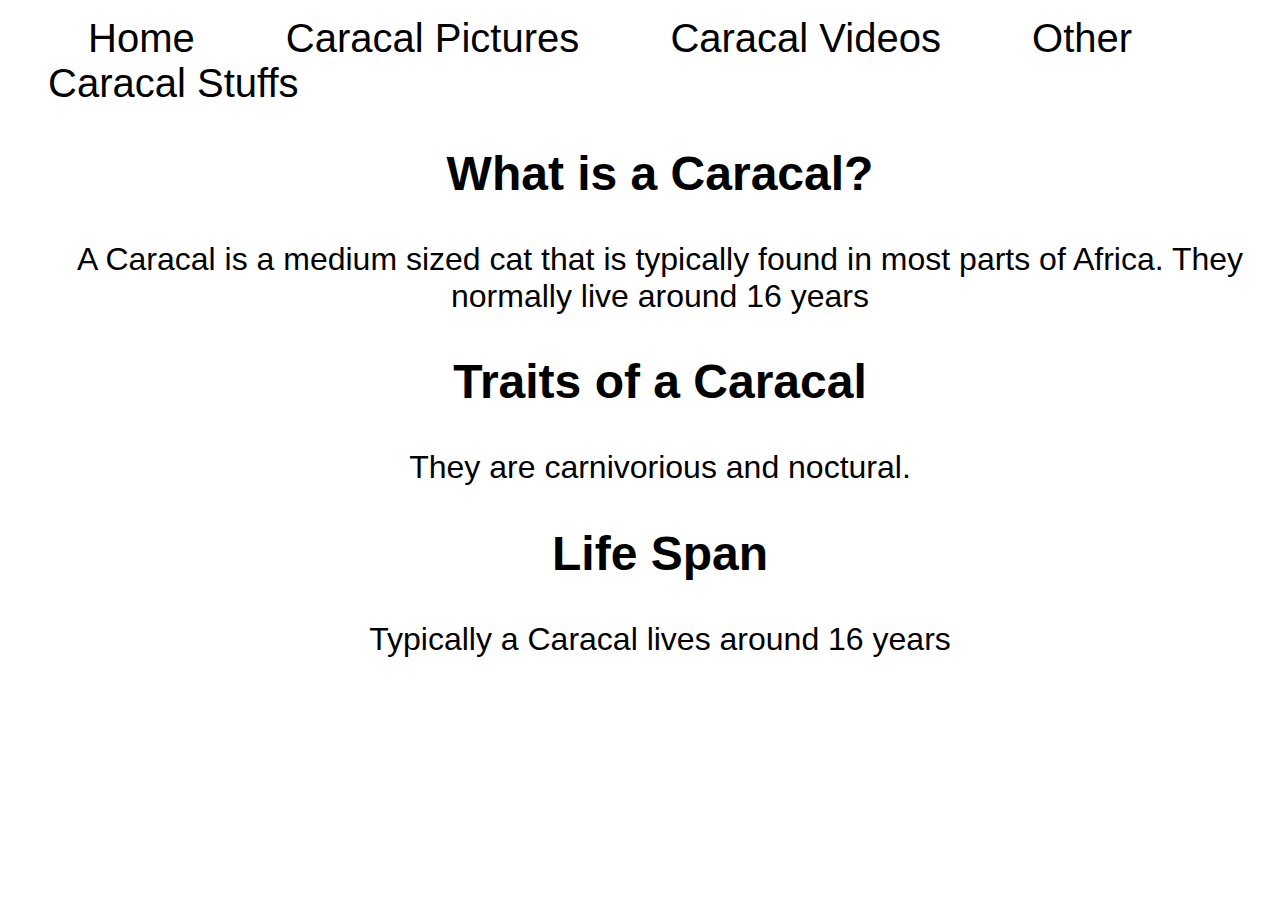
==== about.html @ 20bad46b "Add files via upload" ====
<!DOCTYPE html>
<html lang="en">
  <html>
    <head>
      <title>Caracal</title>
      <link rel="stylesheet" href="styles.css">
    </head>
  
    <body>
      <style>
        body {
          background-image: url('https://animals.sandiegozoo.org/sites/default/files/2016-10/animals_hero_caracal.jpg');
          background-repeat:none;
          background-size:cover;
          
        }
      </style>
    <header>
        <nav>
      <ul class="nav-list">
        <a class="navlink" href="index.html">
          <li>Home</li>
        </a>
        <a class="navlink" href="floppa pictures.html">
          <li>Caracal Pictures</li>
        </a>
        <a class="navlink" href="floppa videos.html">
          <li>Caracal Videos</li>
        </a>
        <a class="navlink" href="other floppa stuffs.html">
          <li>Other Caracal Stuffs</li>
        </a>
      </ul>
      </nav>
    </header>
    
    <section>
      <ul>
        <li>
          <h2>What is a Caracal?</h2>
          <p>A Caracal is a medium sized cat that is typically found in most parts of Africa.    They normally live around 16 years</p>
        </li>
        <li>
          <h2>Traits of a Caracal</h2>
          <p>They are carnivorious and noctural.</p>
        </li>
        <li>
          <h2>Life Span</h2>
          <p>Typically a Caracal lives around 16 years</p>
        </li>
      </ul>
      
    </section>
    
    </body>
---- styles.css ----
body {
  background-color: white;
}

.navlink {
  list-style:none;
  text-decoration:none;
  font-family:arial;
  font-size:40px;
  text-align:center;
  color: black;
  padding:40px;
  display:inline;
}

.navlink li {
  display:inline;
}

section {
  clear:both;
}

section ul p {
  text-decoration:none;
  font-family:arial;
  font-size:32px;
}

section ul {
  text-decoration:none;
  font-family:arial;
  font-size:32px;
  text-align:center;
  list-style-type:none;
}
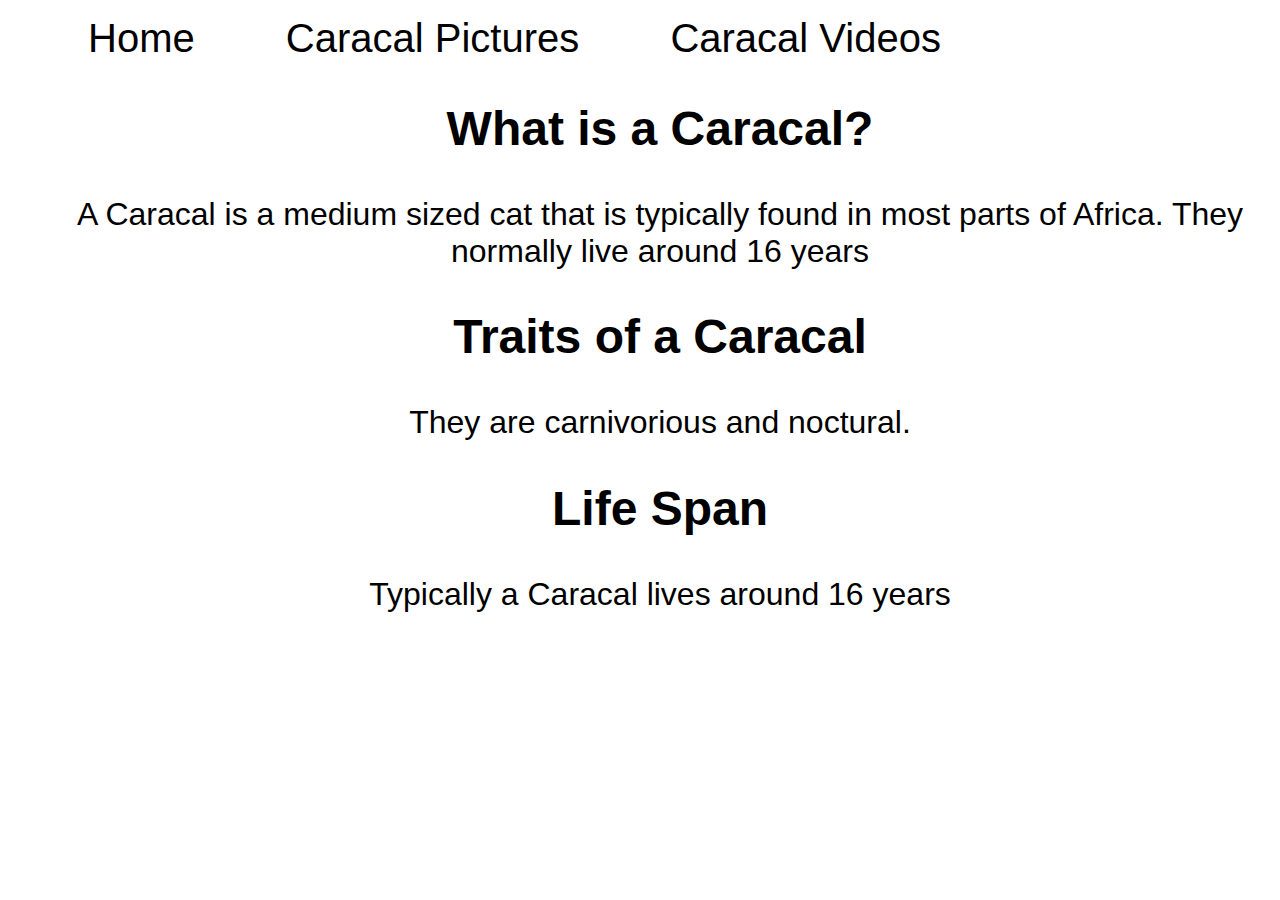
==== commit ce43119b: "Update about.html" ====
--- a/about.html
+++ b/about.html
@@ -21,14 +21,11 @@
         <a class="navlink" href="index.html">
           <li>Home</li>
         </a>
-        <a class="navlink" href="floppa pictures.html">
+        <a class="navlink" href="floppapictures.html">
           <li>Caracal Pictures</li>
         </a>
-        <a class="navlink" href="floppa videos.html">
+        <a class="navlink" href="floppavideos.html">
           <li>Caracal Videos</li>
-        </a>
-        <a class="navlink" href="other floppa stuffs.html">
-          <li>Other Caracal Stuffs</li>
         </a>
       </ul>
       </nav>
@@ -52,4 +49,4 @@
       
     </section>
     
-    </body>+    </body>
